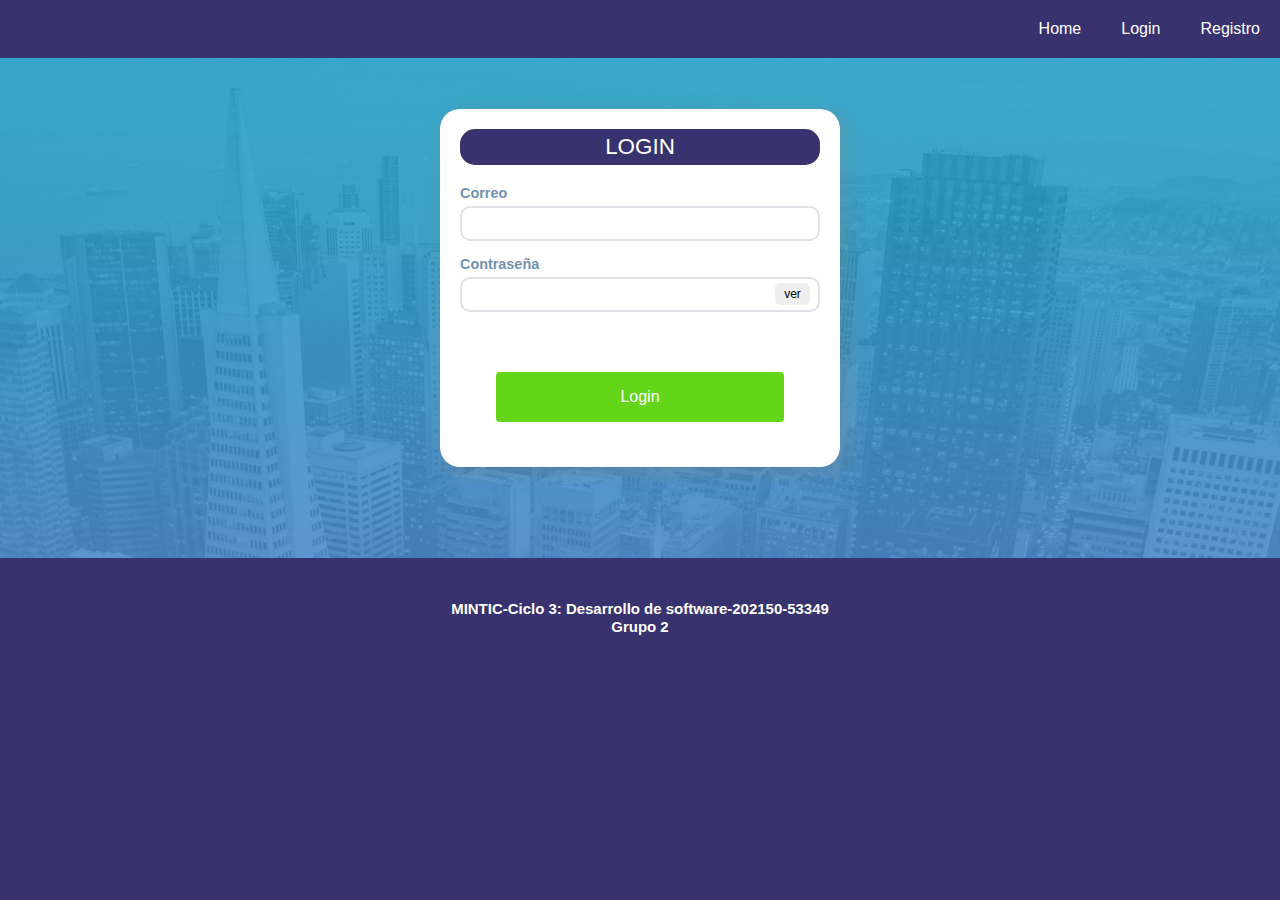
==== login.html @ 540dc040 "formulario, estilos y function login" ====
<!DOCTYPE html>
<html lang="en">

<head>
  <meta charset="UTF-8">
  <meta http-equiv="X-UA-Compatible" content="IE=edge">
  <meta name="viewport" content="width=device-width, initial-scale=1.0">
  <link rel="stylesheet" href="./css/estilos.css">
  <title>Sprint 5 - Login</title>
</head>

<body>
  <header>
    <nav id="navigation">
      <a href="index.html">Home</a>
      <a href="login.html">Login</a>
      <a href="registro.html">Registro</a>

    </nav>
  </header>
  <div id="container">


    <div id="container-form">
      <form id="form-login" class="formulario">
        <h1 id="registro">
          Login
        </h1>

        <div class="item correo">
          <label class="campo">Correo</label>
          <input id="correo" type="text" value="" />
        </div>
        <div class="item pass">
          <label class="campo">Contraseña</label>
          <input id="contrasena" type="password" value="" />

          <button class="btn btn-primary" type="button">ver</button>

          <div id="seguridad"></div>

        </div>
        <div class="item boton">
          <button type="submit" id="btn-submit-form" value="Login" onclick="login()">Login</button>
        </div>
      </form>

    </div>
  </div>
  <footer>
    <h3>
      MINTIC-Ciclo 3: Desarrollo de software-202150-53349 <br>Grupo 2
    </h3>

  </footer>
  <script type="text/javascript" src="login.js"></script>
  <script type=" text/javascript" src="form.js"></script>
</body>

</html>
---- css/estilos.css ----
body,
html {
  margin: 0;
  padding: 0;
  color: #666;
}
* {
  box-sizing: border-box;
}
h1 {
  font-size: 1.6em;
  text-transform: uppercase;
}
#container {
  position: relative;
  width: 100%;
  min-height: 500px;
  align-items: center;
  justify-content: center;
  display: flex;
  flex-direction: column;
  background-image: url(../images/bg.jpg);
  background-size: cover;
  padding-bottom: 40px;
  height: 100%;
}

#container h1 {
  color: #fff;
}

#container .texto {
  text-align: center;
  line-height: 1.4em;
  margin-bottom: 25px;
  color: #fff;
  max-width: 500px;
  font-weight: 300;
}

#container-void {
  height: 360px;
}

#btn-registrar {
  padding: 10px 20px;
  position: relative;
  background-color: #64d61a;
  border-radius: 4px;
  border: none;
  margin: 0 auto;
  width: auto;
  display: block;
  border: 2px solid #64d61a;
}

#btn-registrar:hover {
  padding: 10px 20px;
  position: relative;
  background-color: #64d61a;
  border-radius: 4px;
  border: none;
  margin: 0 auto;
  width: auto;
  display: block;
  border: 2px solid #38326e;
}

#enlace-registro {
  text-decoration: none;
  color: white;
  font-size: 130%;
}

#enlace-navigation {
  margin: 2%;
  text-decoration: none;
  color: white;
  font-size: 120%;
}

@keyframes burbujas {
  0% {
    bottom: 0;
    opacity: 0;
  }

  50% {
    opacity: 0.4;
  }

  100% {
    bottom: 100vh;
    opacity: 0;
  }
}

body {
  margin: 0;
  padding: 0;
  font-family: Arial, Helvetica, sans-serif;
  font-weight: normal;
  background: #38326e;
}

#navigation {
  display: flex;
  flex-wrap: wrap;
  flex-direction: row;
  justify-content: end;
  width: 100%;
  height: 50%;
  background-color: #38326e;
}

#navigation a {
  text-decoration: none;
  color: white;
  font-size: 1em;
  padding: 20px;
}

#container-img {
  width: 50%;
}

#container-form {
  width: 100%;
  margin: 0;
  padding: 20px;
}

/*estilos del formulario*/
.formulario {
  display: block;
  width: 90%;
  position: relative;
  margin: 25px auto;
  background: #fff;
  padding: 20px;
  border-radius: 20px;
  -webkit-box-shadow: 5px 5px 15px 5px rgba(132, 132, 128, 0.25);
  box-shadow: 5px 5px 15px 5px rgba(132, 132, 128, 0.25);
  max-width: 400px;
}

.formulario .campo {
  width: 100%;
  display: block;
  margin-top: 10px;
  margin-bottom: 5px;
}

.formulario input {
  width: 100%;
  height: 35px;
  border: 2px solid #dee2e6;
  border-radius: 10px;
  padding: 5px 10px;
  color: #989b9e;
  font-weight: 300;
  font-size: 0.9em;
}

.formulario label {
  font-size: 0.9em;
  font-weight: 600;
  color: #7292b1;
}

.formulario .item {
  margin-bottom: 15px;
  position: relative;
}
.formulario button.btn.btn-primary {
  position: absolute;
  right: 10px;
  top: 27px;
  width: 35px;
  border: 0;
  padding: 4px;
  border-radius: 5px;
  font-size: 12px;
  cursor: pointer;
}

#registro {
  margin: 0 auto;
  margin-bottom: 20px;
  text-align: center;
  font-weight: 300;
  background: #38326e;
  color: #fff;
  font-size: 1.4em;
  padding: 5px;
  border-radius: 15px;
}

#btn-submit-form {
  border-radius: 4px;
  padding: 10px 20px;
  height: 50px;
  width: 80%;
  background-color: #64d61a;
  font-size: 1em;
  border: none;
  color: #fff;
  cursor: pointer;
  margin: 25px auto 10px auto;
}

#btn-submit-form:hover {
  border-radius: 4px;
  padding: 10px 20px;
  height: 50px;
  width: 80%;
  background-color: #64d61a;
  font-size: 1em;
  border: none;
  color: #fff;
  cursor: pointer;
  margin: 25px auto 10px auto;
  border: 2px solid #38326e;
}

footer {
  display: flex;
  background-color: #38326e;
  justify-content: center;
  color: #fff;
  min-height: 120px;
  align-items: center;
  text-align: center;
  line-height: 1.4em;
  font-size: 0.8em;
  position: relative;
  width: 100%;
}

.item.boton {
  display: flex;
}

@media (max-width: 680px) {
  #container-img {
    width: 100%;
  }

  #container-form {
    padding: 20px;
    width: 100%;
    min-width: none;
  }
}

div#seguridad {
  font-size: 0.75em;
  padding: 10px;
  text-align: justify;

  color: #56c70f;
}

div#seguridad .error {
  color: #f00;
}
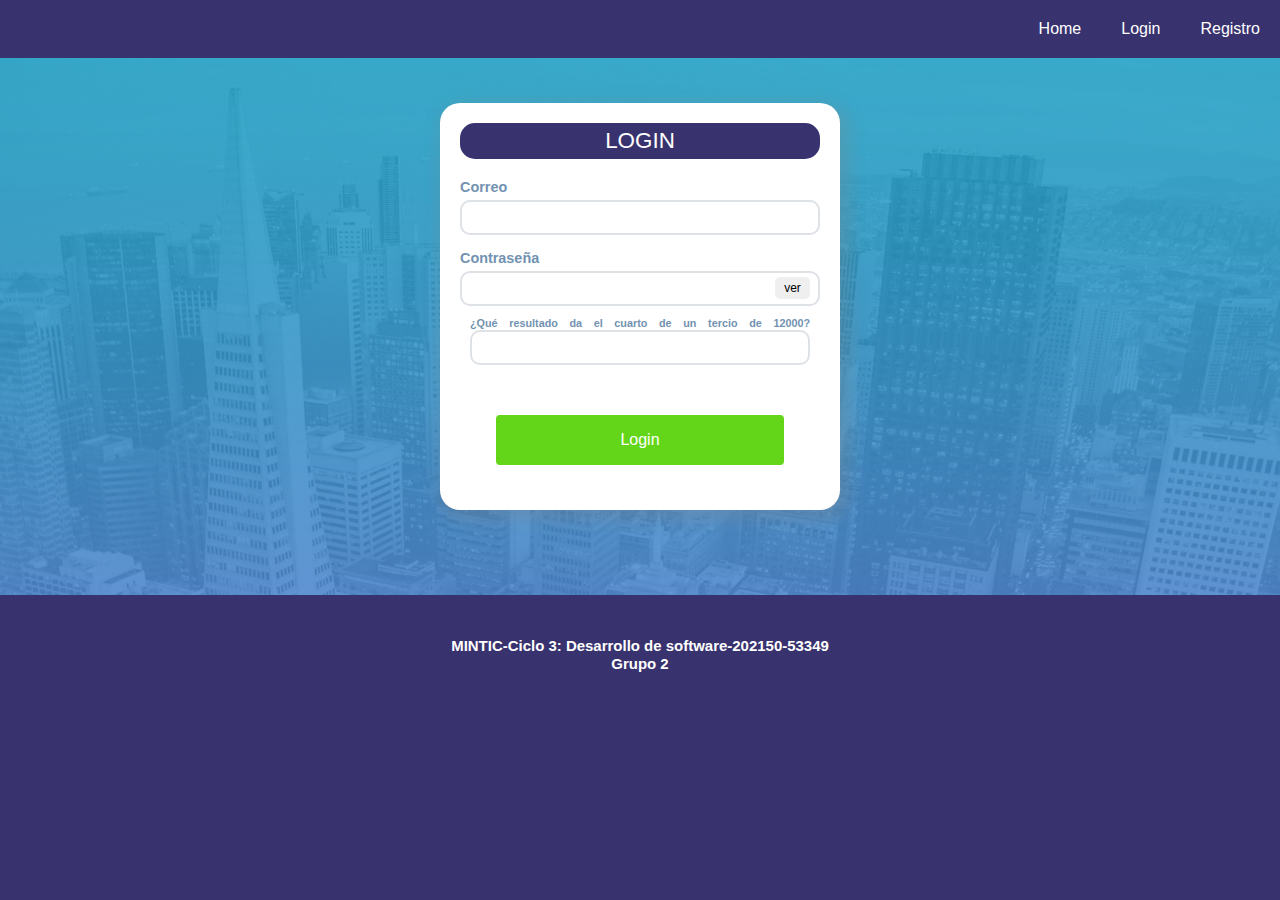
==== commit eb123f50: "función captcha" ====
--- a/login.html
+++ b/login.html
@@ -37,12 +37,18 @@
 
           <button class="btn btn-primary" type="button">ver</button>
 
-          <div id="seguridad"></div>
+          <div id="seguridad">
+            <label for="captcha">¿Qué resultado da el cuarto de
+              un tercio de 12000?</label>
+              <input id="captcha" type="text" value="">
+          </div>
 
         </div>
+        
         <div class="item boton">
           <button type="submit" id="btn-submit-form" value="Login" onclick="login()">Login</button>
         </div>
+
       </form>
 
     </div>
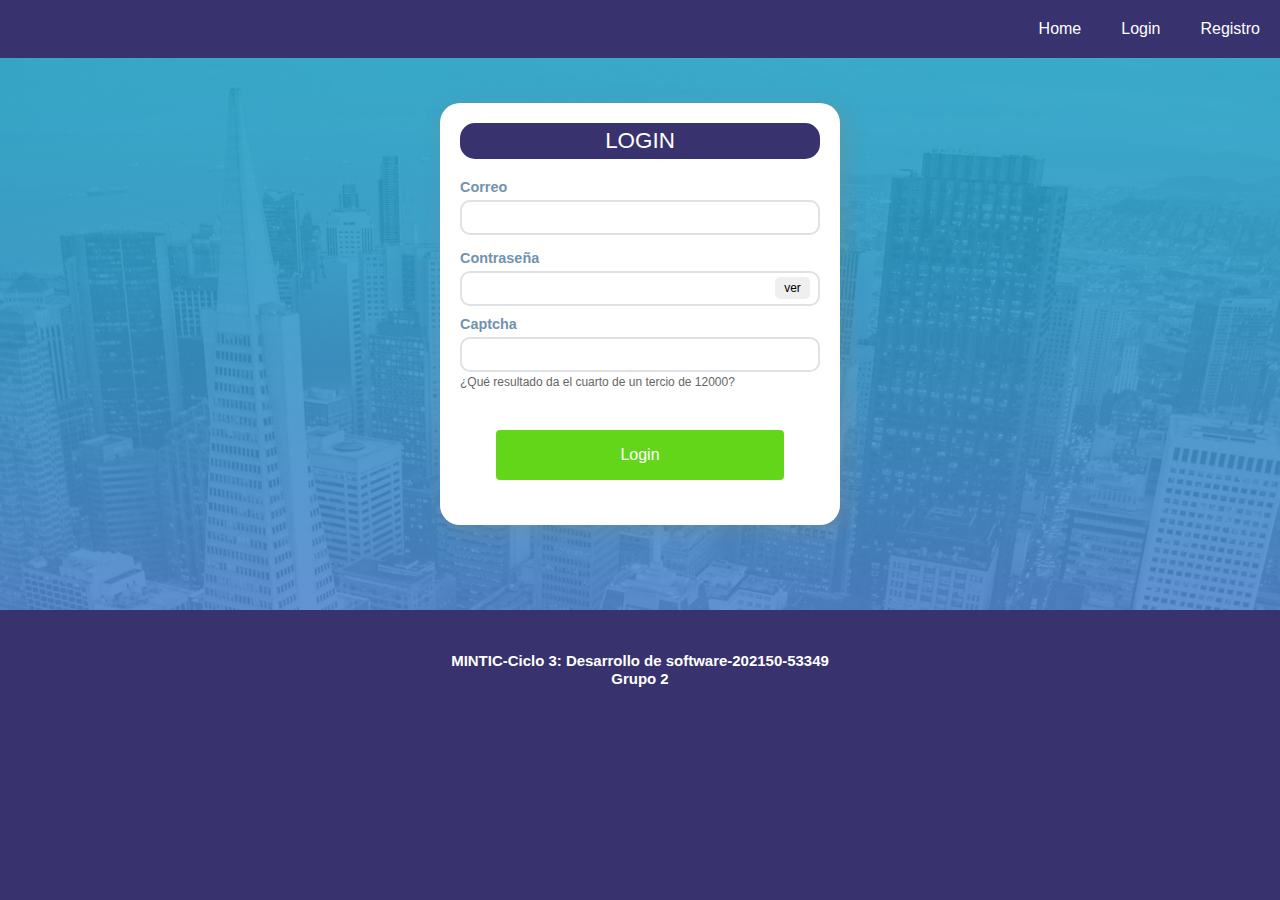
==== commit 3a19ded8: "juntando funcion captcha a login" ====
--- a/login.html
+++ b/login.html
@@ -37,14 +37,15 @@
 
           <button class="btn btn-primary" type="button">ver</button>
 
-          <div id="seguridad">
-            <label for="captcha">¿Qué resultado da el cuarto de
-              un tercio de 12000?</label>
-              <input id="captcha" type="text" value="">
+          <div class="item" id="seguridad">
+            <label class="campo">Captcha</label>
+            <input id="captcha" type="text" value="">
+            <span>¿Qué resultado da el cuarto de
+              un tercio de 12000?</span>
           </div>
 
         </div>
-        
+
         <div class="item boton">
           <button type="submit" id="btn-submit-form" value="Login" onclick="login()">Login</button>
         </div>
--- a/css/estilos.css
+++ b/css/estilos.css
@@ -253,14 +253,13 @@
   }
 }
 
-div#seguridad {
+div#seguridad span {
   font-size: 0.75em;
-  padding: 10px;
-  text-align: justify;
-
-  color: #56c70f;
-}
-
-div#seguridad .error {
+  margin: 20px 0 0;
+  text-align: center;
+  /* color: #56c70f; */
+}
+
+/* div#seguridad .error {
   color: #f00;
-}
+} */
